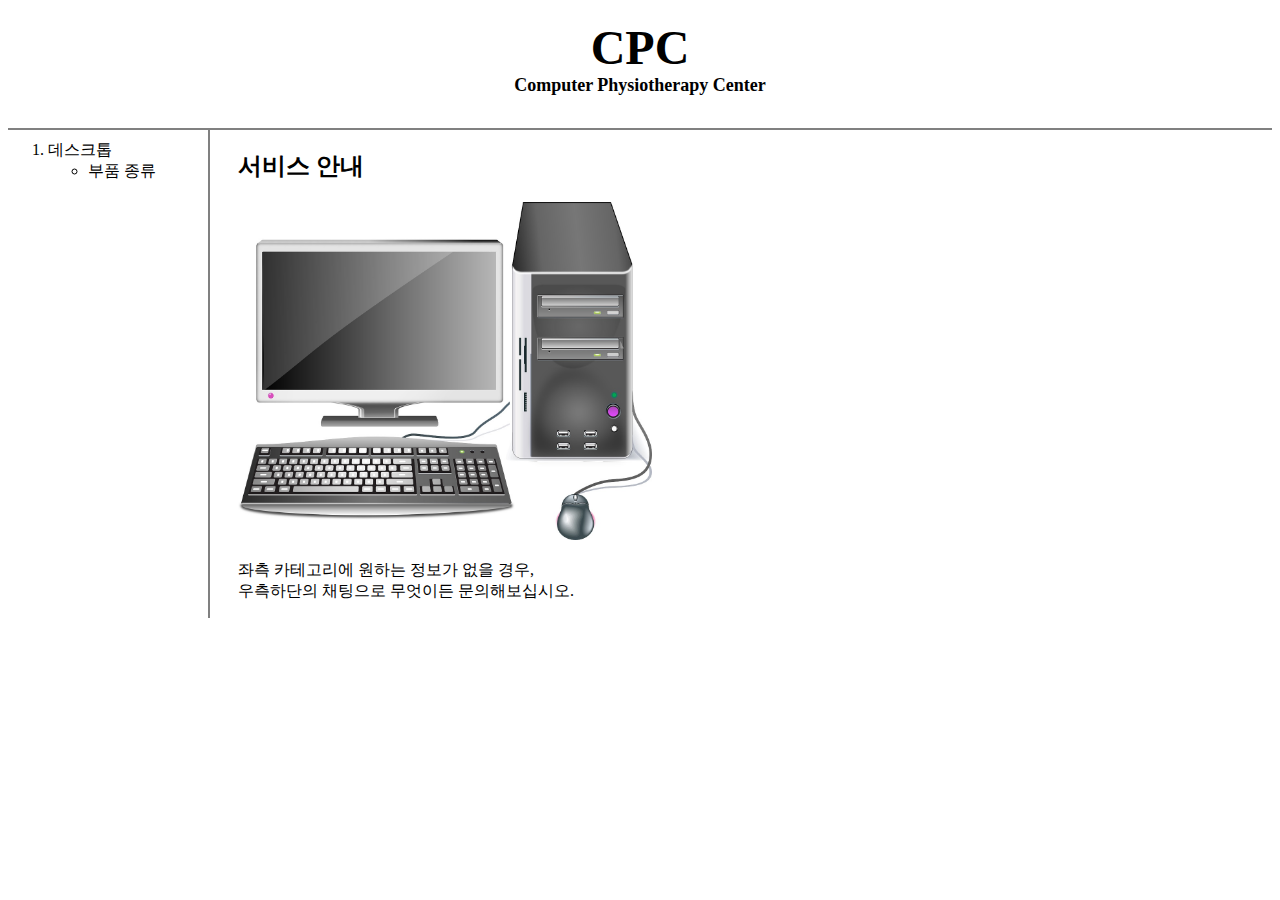
==== index.html @ 2be20871 "Add files via upload" ====
<!doctype html>
<html>
<head>
<title>CPC-Home</title>
<meta charset="utf-8">
<link rel="stylesheet" href="style.css">
</head>
<body>
  <script>

  </script>
  <div id="logo">
    <h1><a href="index.html">CPC</a></h1>
    <h2><a href="index.html">Computer Physiotherapy Center</a></h2>
  </div>
  <div id="grid">
    <ol>
      <li><a href="#">데스크톱</a></li>
      <ul>
        <li><a href="d_part.html">부품 종류</a></li>
      </ul>
    </ol>
    <div>
      <h2>서비스 안내</h2>
      <img src="home_title.jpg" width="40%">
      <p>
      좌측 카테고리에 원하는 정보가 없을 경우,<br>
      우측하단의 채팅으로 무엇이든 문의해보십시오.
      </p>
    </div>
</div>
<!--Start of Tawk.to Script-->
<script type="text/javascript">
var Tawk_API=Tawk_API||{}, Tawk_LoadStart=new Date();
(function(){
var s1=document.createElement("script"),s0=document.getElementsByTagName("script")[0];
s1.async=true;
s1.src='https://embed.tawk.to/61cc26f0c82c976b71c3ee0a/1fo2ng6t0';
s1.charset='UTF-8';
s1.setAttribute('crossorigin','*');
s0.parentNode.insertBefore(s1,s0);
})();
</script>
<!--End of Tawk.to Script-->
</body>
</html>
---- style.css ----
<style>
  body {
    margin: 0;
  }
  a {
    color: black;
    text-decoration: none;
  }
  h1 {
    font-size: 48px;
    text-align: center;
    margin: 0;
    padding-top: 12px;
  }
  #logo h2 {
    font-size: 18px;
    text-align: center;
    margin: 0;
    padding-bottom: 32px;
    border-bottom: 2px solid gray;
  }
  ol {
    border-right: 2px solid gray;
    width: 150px;
    margin: 0;
    padding: 10px;
  }
  #grid {
    display: grid;
    grid-template-columns: 200px 1fr;
    padding-left: 30px;
  }
</style>
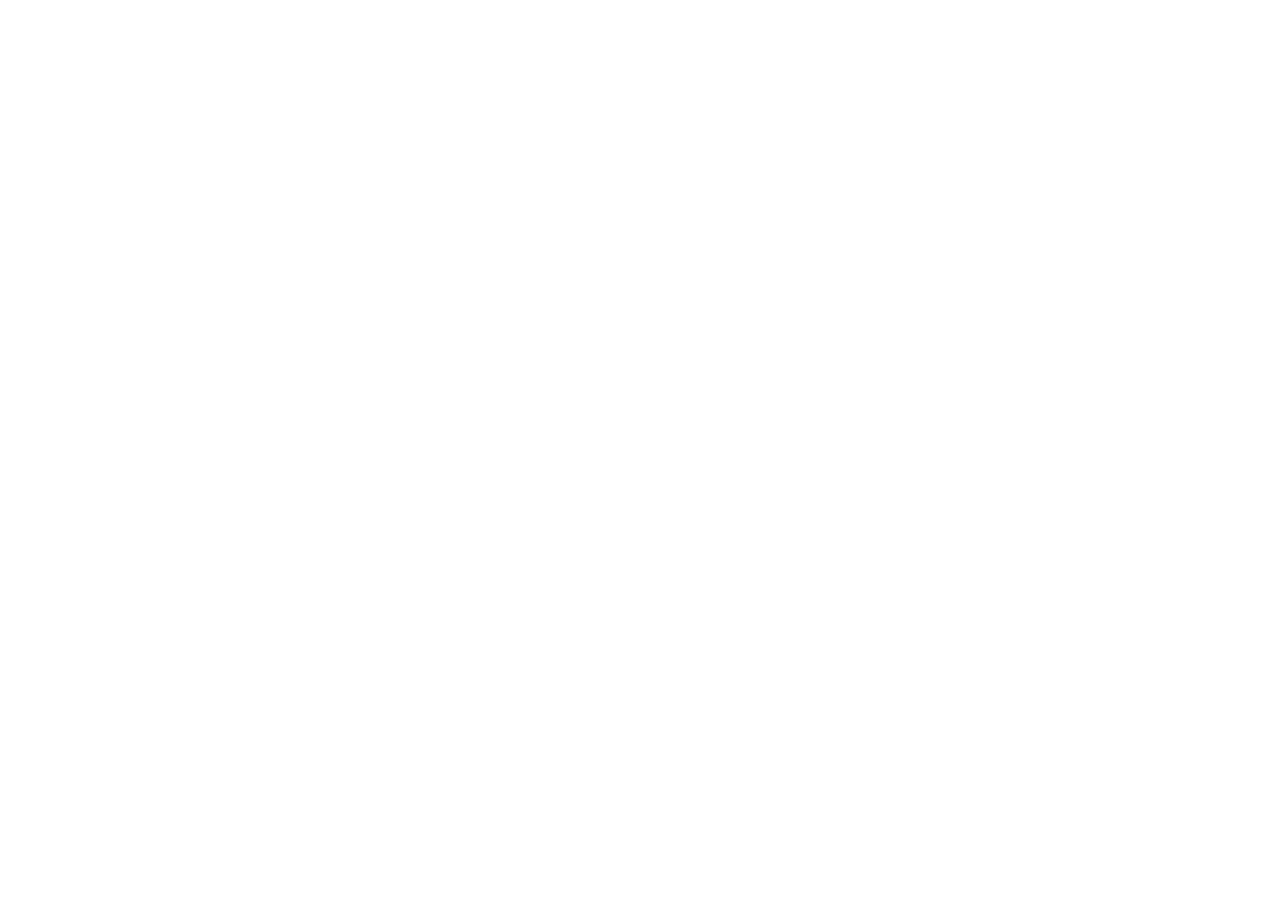
==== commit e1af52d6: "커밋 테스트1" ====
--- a/index.html
+++ b/index.html
@@ -1,46 +1,27 @@
-<!doctype html>
-<html>
+<!DOCTYPE html>
+<html lang="en">
 <head>
-<title>CPC-Home</title>
-<meta charset="utf-8">
-<link rel="stylesheet" href="style.css">
+  <meta charset="UTF-8">
+  <meta http-equiv="X-UA-Compatible" content="IE=edge">
+  <meta name="viewport" content="width=device-width, initial-scale=1.0">
+  <title>Document</title>
+
+<!--Start of Tawk.to Script-->
+<script type="text/javascript">
+  var Tawk_API=Tawk_API||{}, Tawk_LoadStart=new Date();
+  (function(){
+  var s1=document.createElement("script"),s0=document.getElementsByTagName("script")[0];
+  s1.async=true;
+  s1.src='https://embed.tawk.to/61cc26f0c82c976b71c3ee0a/1fo2ng6t0';
+  s1.charset='UTF-8';
+  s1.setAttribute('crossorigin','*');
+  s0.parentNode.insertBefore(s1,s0);
+  })();
+</script>
+<!--End of Tawk.to Script-->
+
 </head>
 <body>
-  <script>
-
-  </script>
-  <div id="logo">
-    <h1><a href="index.html">CPC</a></h1>
-    <h2><a href="index.html">Computer Physiotherapy Center</a></h2>
-  </div>
-  <div id="grid">
-    <ol>
-      <li><a href="#">데스크톱</a></li>
-      <ul>
-        <li><a href="d_part.html">부품 종류</a></li>
-      </ul>
-    </ol>
-    <div>
-      <h2>서비스 안내</h2>
-      <img src="home_title.jpg" width="40%">
-      <p>
-      좌측 카테고리에 원하는 정보가 없을 경우,<br>
-      우측하단의 채팅으로 무엇이든 문의해보십시오.
-      </p>
-    </div>
-</div>
-<!--Start of Tawk.to Script-->
-<script type="text/javascript">
-var Tawk_API=Tawk_API||{}, Tawk_LoadStart=new Date();
-(function(){
-var s1=document.createElement("script"),s0=document.getElementsByTagName("script")[0];
-s1.async=true;
-s1.src='https://embed.tawk.to/61cc26f0c82c976b71c3ee0a/1fo2ng6t0';
-s1.charset='UTF-8';
-s1.setAttribute('crossorigin','*');
-s0.parentNode.insertBefore(s1,s0);
-})();
-</script>
-<!--End of Tawk.to Script-->
+  
 </body>
-</html>
+</html>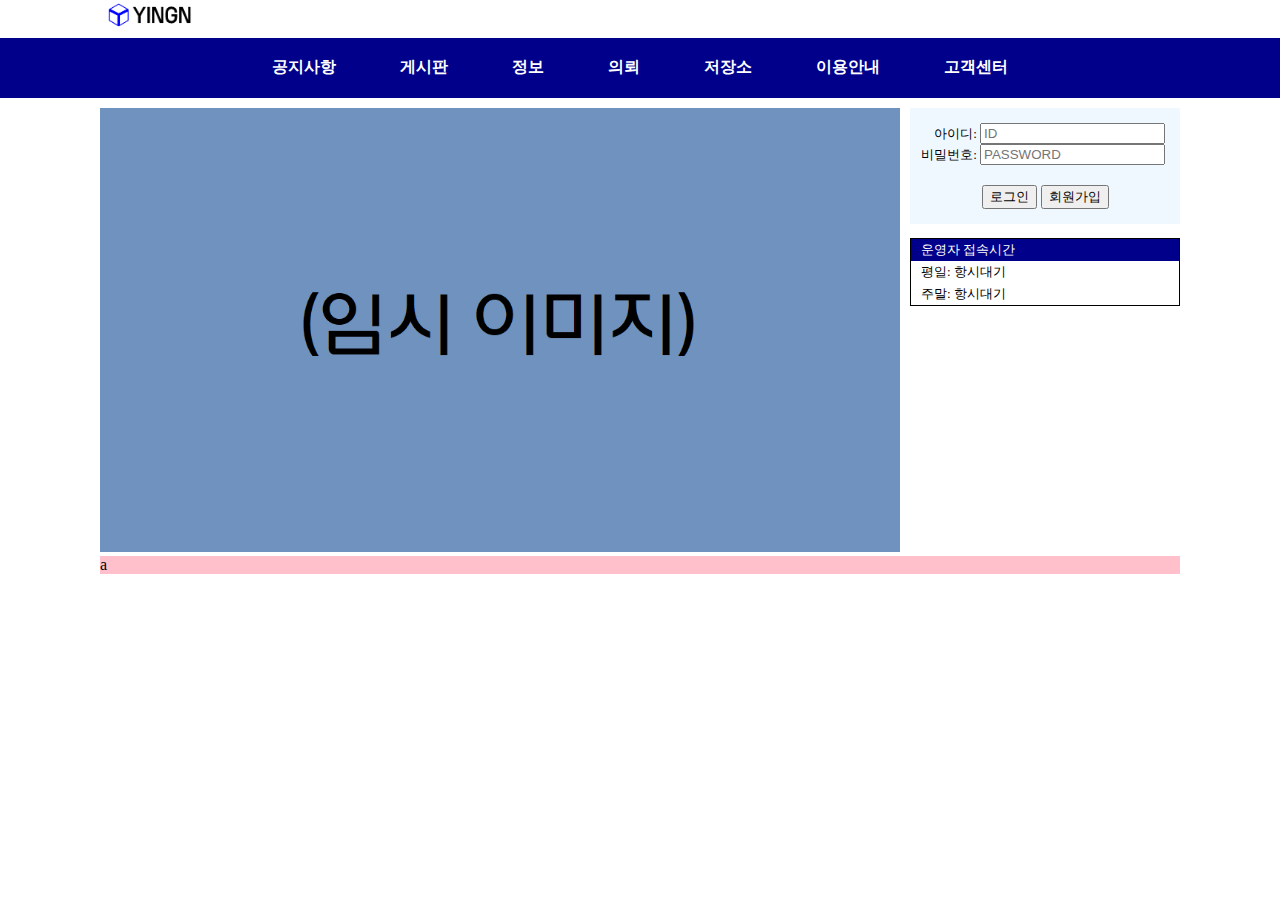
==== commit b1b04fb4: "파비콘, 로고, 상단메뉴바, 로그인창, 운영자 접속시간 추가" ====
--- a/index.html
+++ b/index.html
@@ -4,24 +4,200 @@
   <meta charset="UTF-8">
   <meta http-equiv="X-UA-Compatible" content="IE=edge">
   <meta name="viewport" content="width=device-width, initial-scale=1.0">
-  <title>Document</title>
-
-<!--Start of Tawk.to Script-->
-<script type="text/javascript">
-  var Tawk_API=Tawk_API||{}, Tawk_LoadStart=new Date();
-  (function(){
-  var s1=document.createElement("script"),s0=document.getElementsByTagName("script")[0];
-  s1.async=true;
-  s1.src='https://embed.tawk.to/61cc26f0c82c976b71c3ee0a/1fo2ng6t0';
-  s1.charset='UTF-8';
-  s1.setAttribute('crossorigin','*');
-  s0.parentNode.insertBefore(s1,s0);
-  })();
-</script>
-<!--End of Tawk.to Script-->
+  <link rel="icon" type="image/png" sizes="16x16" href="./media/favicon-16x16.png">
+
+  <title>YINGN-main</title>
+
+  <style>
+    body {
+      margin: 0;
+    }
+
+    .siteContent {
+      width: 1080px;
+      margin: auto;
+      clear: both;
+    }
+
+    #topMenubar {
+      width: 100%;
+      height: 60px;
+      background-color: darkblue;
+    }
+
+    #topMenubar ul {
+      text-align: center;
+      margin: 0;
+      padding: 0;
+    }
+
+    #topMenubar ul li {
+      display: inline-block;
+      list-style-type: none;
+      padding: 19px 0px;
+    }
+
+    #topMenubar ul li:hover {
+      background-color: blue;
+    }
+
+    #topMenubar ul li a {
+      color: white;
+      text-decoration: none;
+      padding: 19px 30px;
+
+    }
+    
+    #topMenubar ul li a:hover {
+      color: white;
+    }
+
+    #contentArea {
+      padding-top: 10px;
+    }
+
+    section {
+      width: 75%;
+      float: left;
+    }
+
+    aside {
+      width: 25%;
+      float: left;
+    }
+
+    #loginArea {
+      height: 120px;
+    }
+
+    #loginArea label {
+      float: right;
+      padding-right: 10px;
+    }
+
+    #loginArea span {
+      font-size: small;
+    }
+
+    #password {
+      padding-bottom: 20px;
+    }
+
+    #loginArea div {
+      text-align: center;
+      padding: 5px;
+      padding-top: 15px;
+      padding-bottom: 15px;
+      background-color: aliceblue;
+    }
+
+    #openTime {
+      padding-top: 10px;
+    }
+
+    #openTime table {
+      border: 1px solid black;
+      border-collapse: collapse; 
+      width: 100%;
+    }
+
+    #openTime td {
+      font-size: small;
+      padding: 2px;
+      padding-left: 10px;
+    }
+
+    #openTime thead {
+      color: white;
+      background-color: darkblue;
+    }
+
+
+    footer {
+      width: 100%; height: 10%; clear: both; background-color: pink;
+    }
+    
+  </style>
+
+  <!--Start of Tawk.to Script-->
+  <script type="text/javascript">
+    var Tawk_API=Tawk_API||{}, Tawk_LoadStart=new Date();
+    (function(){
+      var s1=document.createElement("script"),s0=document.getElementsByTagName("script")[0];
+      s1.async=true;
+      s1.src='https://embed.tawk.to/61cc26f0c82c976b71c3ee0a/1fo2ng6t0';
+      s1.charset='UTF-8';
+      s1.setAttribute('crossorigin','*');
+      s0.parentNode.insertBefore(s1,s0);
+    })();
+  </script>
+  <!--End of Tawk.to Script-->
 
 </head>
+
 <body>
+  <header>
+    <h1 class="siteContent"><a href="index.html"><img src="./media/logo.png" alt="" width="100px"></a></h1>
+  </header>
+
+  <nav id="topMenubar">
+    <ul>
+      <b>
+        <li><a href="#">공지사항</a></li>
+        <li><a href="#">게시판</a></li>
+        <li><a href="#">정보</a></li>
+        <li><a href="#">의뢰</a></li>
+        <li><a href="#">저장소</a></li>
+        <li><a href="#">이용안내</a></li>
+        <li><a href="#">고객센터</a></li>
+      </b>
+    </ul>
+  </nav>
+
+  <div id="contentArea" class="siteContent">
+    <section>
+      <img src="./media/main.png" alt="" width="800px">
+    </section>
+
+    <aside id="loginArea">
+      <form action="">
+        <div>
+          <label for="ID">
+            <span>아이디: </span><input type="text" placeholder="ID">
+          </label>
+          <br>
+          <label id="password" for="PASSWORD">
+            <span>비밀번호: </span><input type="text" placeholder="PASSWORD">
+          </label>
+          <br>
+          <input type="button" value="로그인">
+          <input type="button" value="회원가입">
+        </div>
+      </form>
+    </aside>
+
+    <aside id="openTime">
+      <table>
+        <thead>
+          <td>운영자 접속시간</td>
+        </thead>
+        <tr>
+          <td>평일: 항시대기</td>
+        </tr>
+        <tr>
+          <td>주말: 항시대기</td>
+        </tr>
+      </table>
+    </aside>
+
+    <footer>
+      a
+    </footer>
+  </div>
+
+
   
+  
+
 </body>
 </html>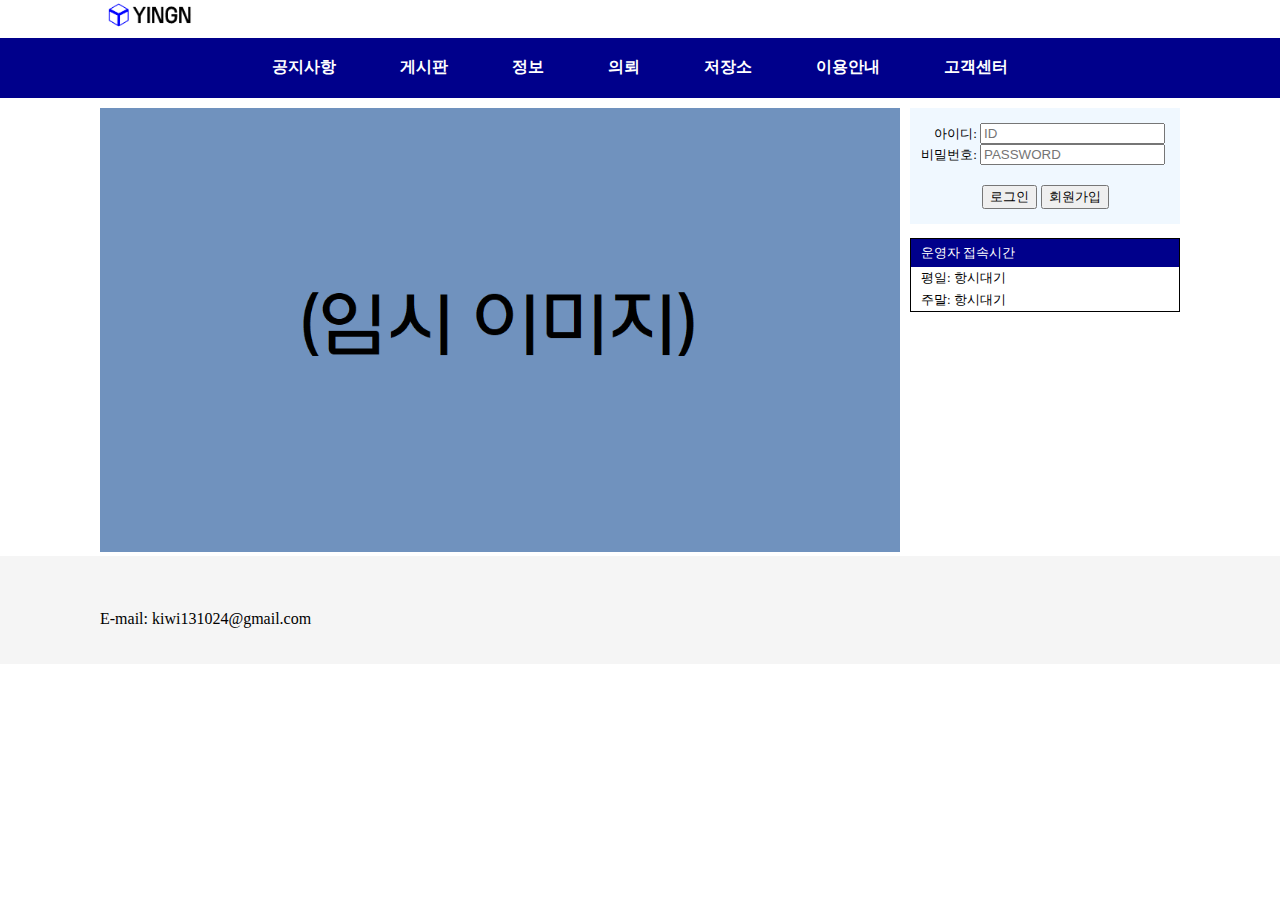
==== commit 8148af6b: "Add files via upload" ====
--- a/index.html
+++ b/index.html
@@ -103,7 +103,8 @@
 
     #openTime td {
       font-size: small;
-      padding: 2px;
+      padding-top: 2px;
+      padding-bottom: 2px;
       padding-left: 10px;
     }
 
@@ -112,9 +113,14 @@
       background-color: darkblue;
     }
 
+    #openTime thead td {
+      padding-top: 5px;
+      padding-bottom: 5px;
+    }
+
 
     footer {
-      width: 100%; height: 10%; clear: both; background-color: pink;
+      width: 100%; height: 10%; clear: both; background-color: whitesmoke;
     }
     
   </style>
@@ -189,15 +195,15 @@
         </tr>
       </table>
     </aside>
-
-    <footer>
-      a
-    </footer>
   </div>
 
-
+  <footer>
+    <div id="footer" class="siteContent">
+      <br><br><br>
+      E-mail: kiwi131024@gmail.com
+      <br><br><br>
+    </div>
+  </footer>
   
-  
-
 </body>
 </html>